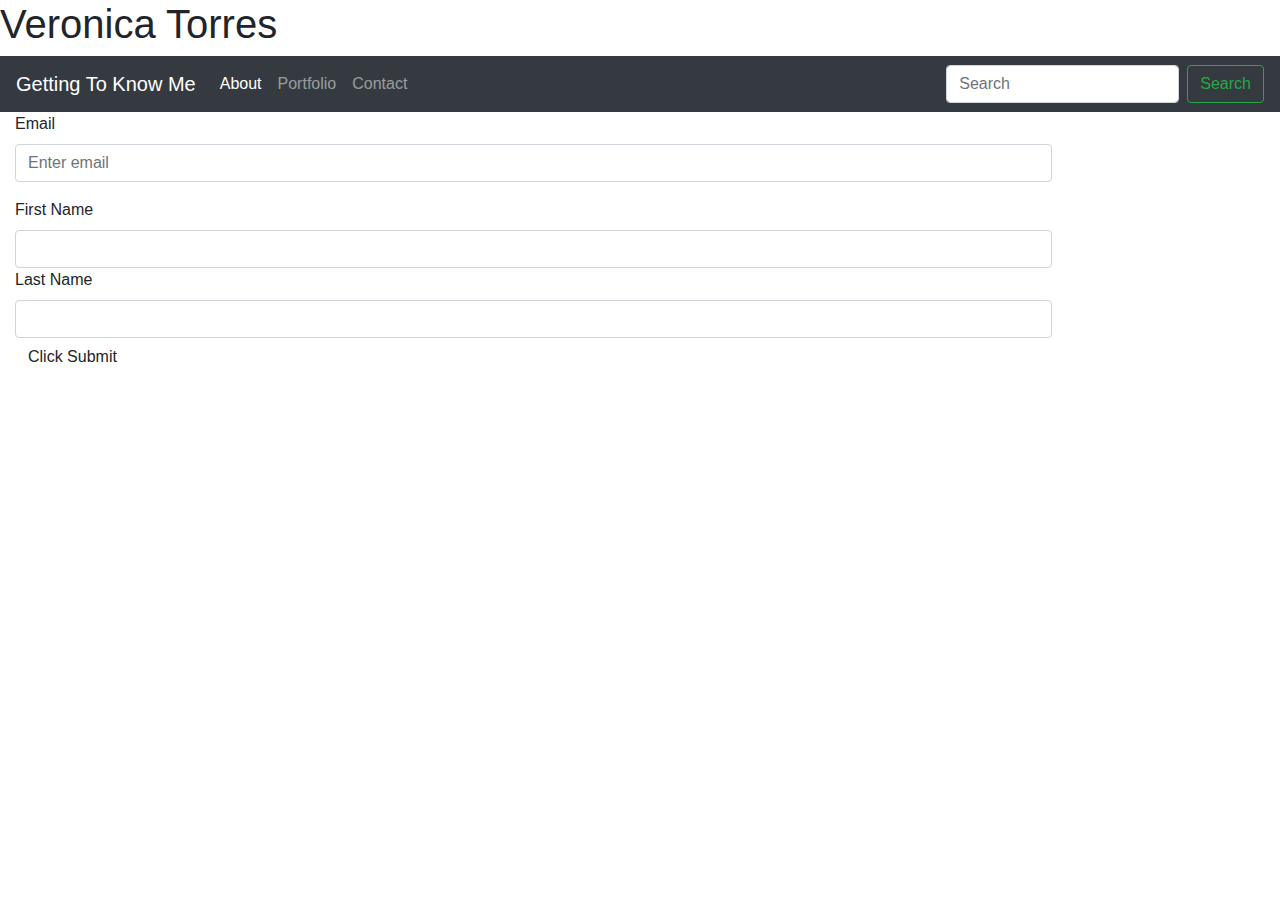
==== contact.html @ 8ddaf7d4 "Portfolio Homework Assignment" ====
<!DOCTYPE html>
<html lang="en">

<head>
    <meta charset="UTF-8">
    <meta name="viewport" content="width=device-width, initial-scale=1.0">
    <link rel="stylesheet" href="https://stackpath.bootstrapcdn.com/bootstrap/4.4.1/css/bootstrap.min.css"
        integrity="sha384-Vkoo8x4CGsO3+Hhxv8T/Q5PaXtkKtu6ug5TOeNV6gBiFeWPGFN9MuhOf23Q9Ifjh" crossorigin="anonymous">

    <title>Contact</title>
</head>

<body>
    <h1>Veronica Torres</h1>
    <nav class="navbar navbar-expand-lg navbar-dark bg-dark">
        <a class="navbar-brand" href="#">Getting To Know Me</a>
        <button class="navbar-toggler" type="button" data-toggle="collapse" data-target="#navbarSupportedContent"
            aria-controls="navbarSupportedContent" aria-expanded="false" aria-label="Toggle navigation">
            <span class="navbar-toggler-icon"></span>
        </button>

        <div class="collapse navbar-collapse" id="navbarSupportedContent">
            <ul class="navbar-nav mr-auto">
                <li class="nav-item active">
                    <a class="nav-link" href="index.html">About</a>
                </li>
                <li class="nav-item">
                    <a class="nav-link" href="portfolio.html#">Portfolio</a>
                </li>
                <li class="nav-item">
                    <a class="nav-link" href="contact.html">Contact</a>
                </li>
            </ul>
            <form class="form-inline my-2 my-lg-0">
                <input class="form-control mr-sm-2" type="search" placeholder="Search" aria-label="Search">
                <button class="btn btn-outline-success my-2 my-sm-0" type="submit">Search</button>
            </form>
        </div>
    </nav>

    <form class="form-horizontal" action="/action_page.php">
        <div class="form-group">
            <label class="control-label col-sm-2" for="email">Email</label>
            <div class="col-sm-10">
                <input type="email" class="form-control" id="email" placeholder="Enter email">
            </div>
        </div>
    <div class="form-group">
        <label class="control-label col-sm-2" for="name">First Name</label>
        <div class="col-sm-10">
            <input type="text" class="form-control" id="FirstName">
        </div>
    <div class="form-group">
        <label class="control-label col-sm-2" for="name">Last Name</label>
        <div class="col-sm-10">
            <input type="text" class="form-control" id="LastName">
        </div>
    <div class="form-group">
        <div class="col-sm-offset-2 col-sm-10">
            <button type="submit" class="btn btn-default">Click Submit</button>
        </div>
    </div>
</form>

    <script src="https://code.jquery.com/jquery-3.4.1.slim.min.js"
      integrity="sha384-J6qa4849blE2+poT4WnyKhv5vZF5SrPo0iEjwBvKU7imGFAV0wwj1yYfoRSJoZ+n"
      crossorigin="anonymous"></script>
    <script src="https://cdn.jsdelivr.net/npm/popper.js@1.16.0/dist/umd/popper.min.js"
      integrity="sha384-Q6E9RHvbIyZFJoft+2mJbHaEWldlvI9IOYy5n3zV9zzTtmI3UksdQRVvoxMfooAo"
      crossorigin="anonymous"></script>
    <script src="https://stackpath.bootstrapcdn.com/bootstrap/4.4.1/js/bootstrap.min.js"
      integrity="sha384-wfSDF2E50Y2D1uUdj0O3uMBJnjuUD4Ih7YwaYd1iqfktj0Uod8GCExl3Og8ifwB6"
      crossorigin="anonymous"></script>
</body>

</html>
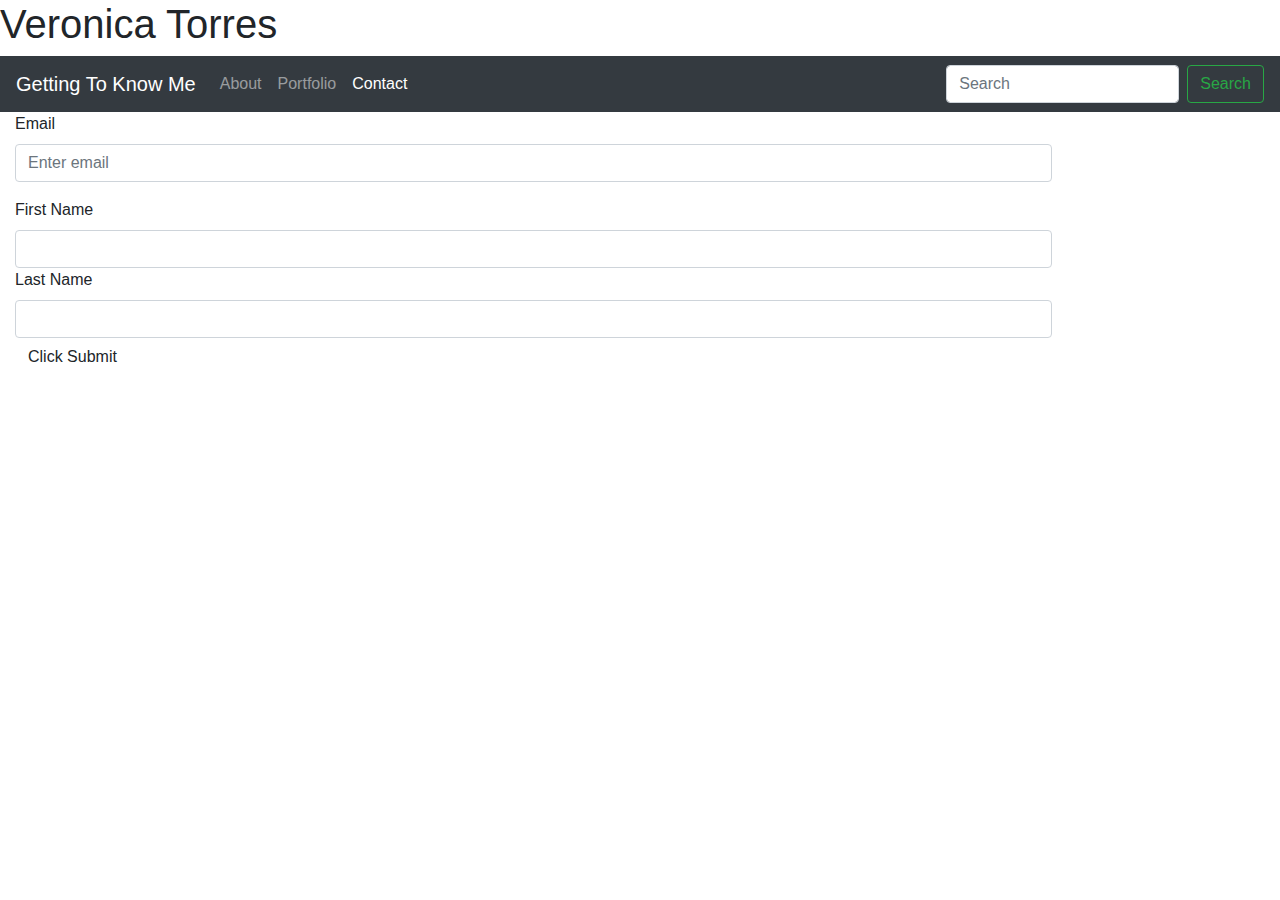
==== commit 2a272254: "recovering files" ====
--- a/contact.html
+++ b/contact.html
@@ -21,13 +21,13 @@
 
         <div class="collapse navbar-collapse" id="navbarSupportedContent">
             <ul class="navbar-nav mr-auto">
-                <li class="nav-item active">
+                <li class="nav-item">
                     <a class="nav-link" href="index.html">About</a>
                 </li>
                 <li class="nav-item">
                     <a class="nav-link" href="portfolio.html#">Portfolio</a>
                 </li>
-                <li class="nav-item">
+                <li class="nav-item active">
                     <a class="nav-link" href="contact.html">Contact</a>
                 </li>
             </ul>
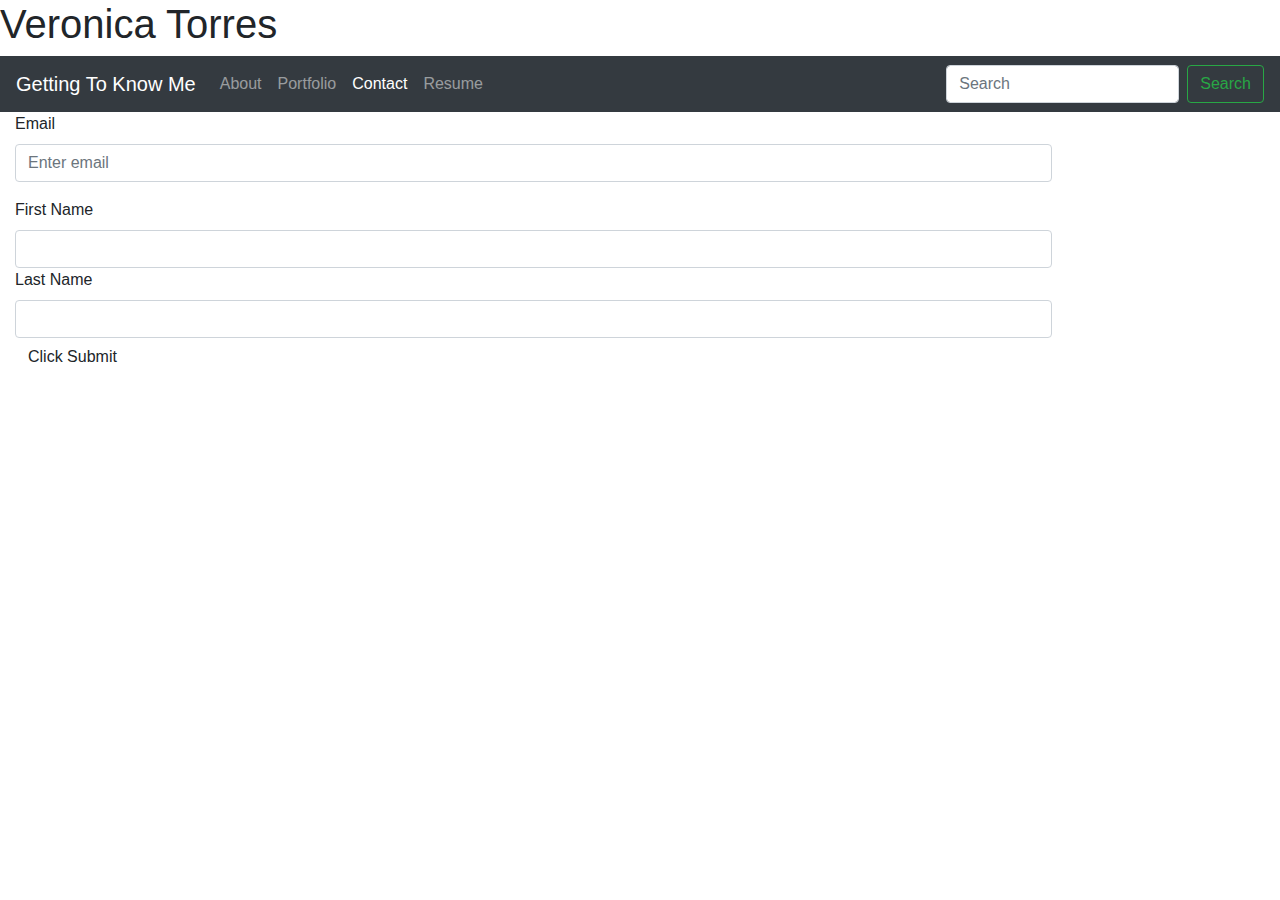
==== commit bbe5ec91: "add CSS link and resume link" ====
--- a/contact.html
+++ b/contact.html
@@ -30,6 +30,9 @@
                 <li class="nav-item active">
                     <a class="nav-link" href="contact.html">Contact</a>
                 </li>
+                <li class="nav-item">
+                    <a class="nav-link" href="./Assets/Veronica_Torres_Resume.pdf">Resume</a>
+                </li>
             </ul>
             <form class="form-inline my-2 my-lg-0">
                 <input class="form-control mr-sm-2" type="search" placeholder="Search" aria-label="Search">
@@ -45,32 +48,32 @@
                 <input type="email" class="form-control" id="email" placeholder="Enter email">
             </div>
         </div>
-    <div class="form-group">
-        <label class="control-label col-sm-2" for="name">First Name</label>
-        <div class="col-sm-10">
-            <input type="text" class="form-control" id="FirstName">
-        </div>
-    <div class="form-group">
-        <label class="control-label col-sm-2" for="name">Last Name</label>
-        <div class="col-sm-10">
-            <input type="text" class="form-control" id="LastName">
-        </div>
-    <div class="form-group">
-        <div class="col-sm-offset-2 col-sm-10">
-            <button type="submit" class="btn btn-default">Click Submit</button>
-        </div>
-    </div>
-</form>
+        <div class="form-group">
+            <label class="control-label col-sm-2" for="name">First Name</label>
+            <div class="col-sm-10">
+                <input type="text" class="form-control" id="FirstName">
+            </div>
+            <div class="form-group">
+                <label class="control-label col-sm-2" for="name">Last Name</label>
+                <div class="col-sm-10">
+                    <input type="text" class="form-control" id="LastName">
+                </div>
+                <div class="form-group">
+                    <div class="col-sm-offset-2 col-sm-10">
+                        <button type="submit" class="btn btn-default">Click Submit</button>
+                    </div>
+                </div>
+    </form>
 
     <script src="https://code.jquery.com/jquery-3.4.1.slim.min.js"
-      integrity="sha384-J6qa4849blE2+poT4WnyKhv5vZF5SrPo0iEjwBvKU7imGFAV0wwj1yYfoRSJoZ+n"
-      crossorigin="anonymous"></script>
+        integrity="sha384-J6qa4849blE2+poT4WnyKhv5vZF5SrPo0iEjwBvKU7imGFAV0wwj1yYfoRSJoZ+n"
+        crossorigin="anonymous"></script>
     <script src="https://cdn.jsdelivr.net/npm/popper.js@1.16.0/dist/umd/popper.min.js"
-      integrity="sha384-Q6E9RHvbIyZFJoft+2mJbHaEWldlvI9IOYy5n3zV9zzTtmI3UksdQRVvoxMfooAo"
-      crossorigin="anonymous"></script>
+        integrity="sha384-Q6E9RHvbIyZFJoft+2mJbHaEWldlvI9IOYy5n3zV9zzTtmI3UksdQRVvoxMfooAo"
+        crossorigin="anonymous"></script>
     <script src="https://stackpath.bootstrapcdn.com/bootstrap/4.4.1/js/bootstrap.min.js"
-      integrity="sha384-wfSDF2E50Y2D1uUdj0O3uMBJnjuUD4Ih7YwaYd1iqfktj0Uod8GCExl3Og8ifwB6"
-      crossorigin="anonymous"></script>
+        integrity="sha384-wfSDF2E50Y2D1uUdj0O3uMBJnjuUD4Ih7YwaYd1iqfktj0Uod8GCExl3Og8ifwB6"
+        crossorigin="anonymous"></script>
 </body>
 
-</html>
+</html>